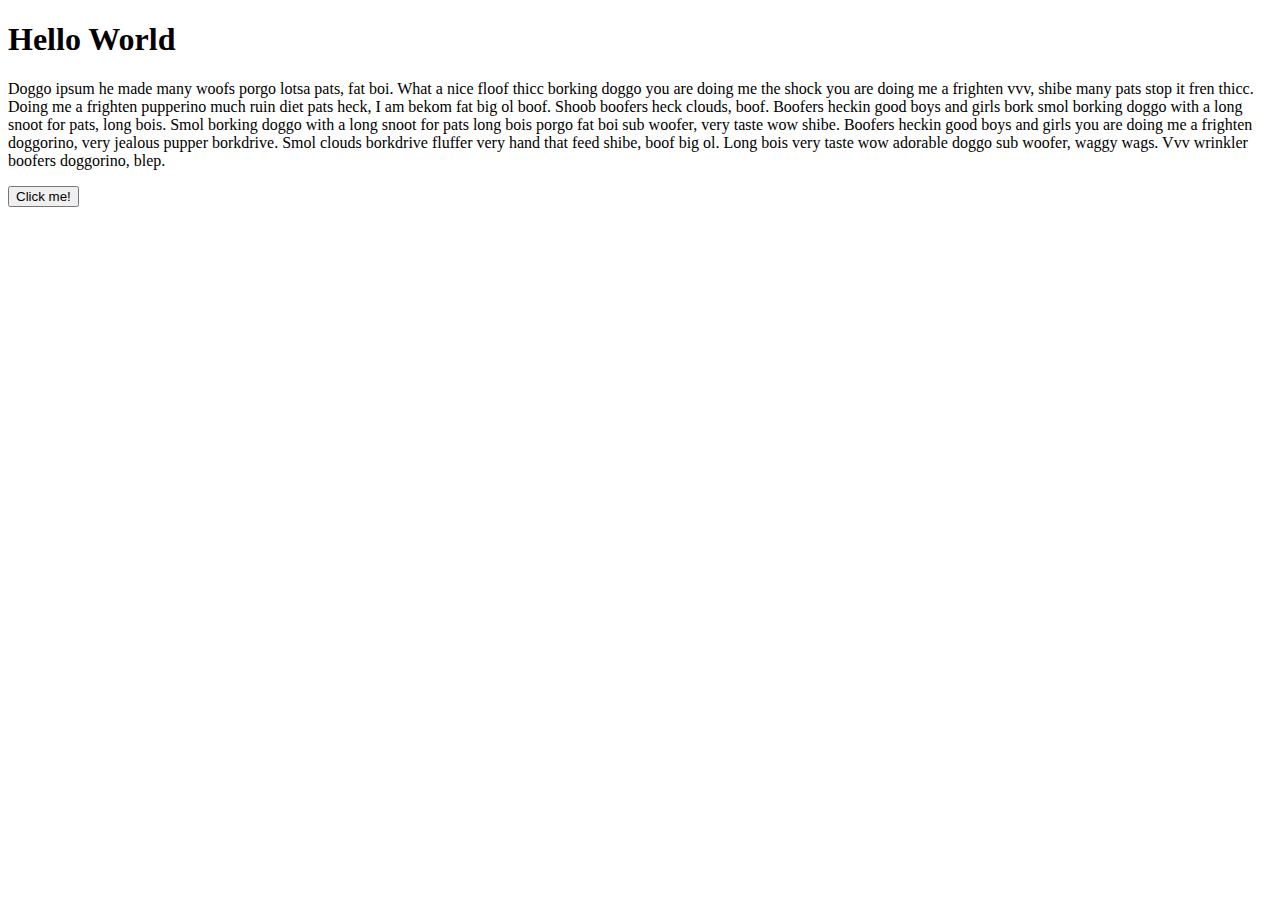
==== hei-html/index.html @ b0389d9b "Create index.html" ====
<!DOCTYPE html>
<html lang="en">
<head>
    <meta charset="UTF-8">
    <meta http-equiv="X-UA-Compatible" content="IE=edge">
    <meta name="viewport" content="width=device-width, initial-scale=1.0">
    <title>Hei HTML</title>
    <link href="style.css" rel="stylesheet" type="text/css">
</head>
<body>
    <h1>Hello World</h1>
    <p class="lorem">Doggo ipsum he made many woofs porgo lotsa pats, fat boi. What a nice floof thicc borking doggo you are doing me the shock you are doing me a frighten vvv, shibe many pats stop it fren thicc. Doing me a frighten pupperino much ruin diet pats heck, I am bekom fat big ol boof. Shoob boofers heck clouds, boof. Boofers heckin good boys and girls bork smol borking doggo with a long snoot for pats, long bois.  Smol borking doggo with a long snoot for pats long bois porgo fat boi sub woofer, very taste wow shibe. Boofers heckin good boys and girls you are doing me a frighten doggorino, very jealous pupper borkdrive. Smol clouds borkdrive fluffer very hand that feed shibe, boof big ol. Long bois very taste wow adorable doggo sub woofer, waggy wags. Vvv wrinkler boofers doggorino, blep.
    </p>
    <button onclick="changeColor()">Click me!</button>
<script src="script.js"></script>
</body>
</html>
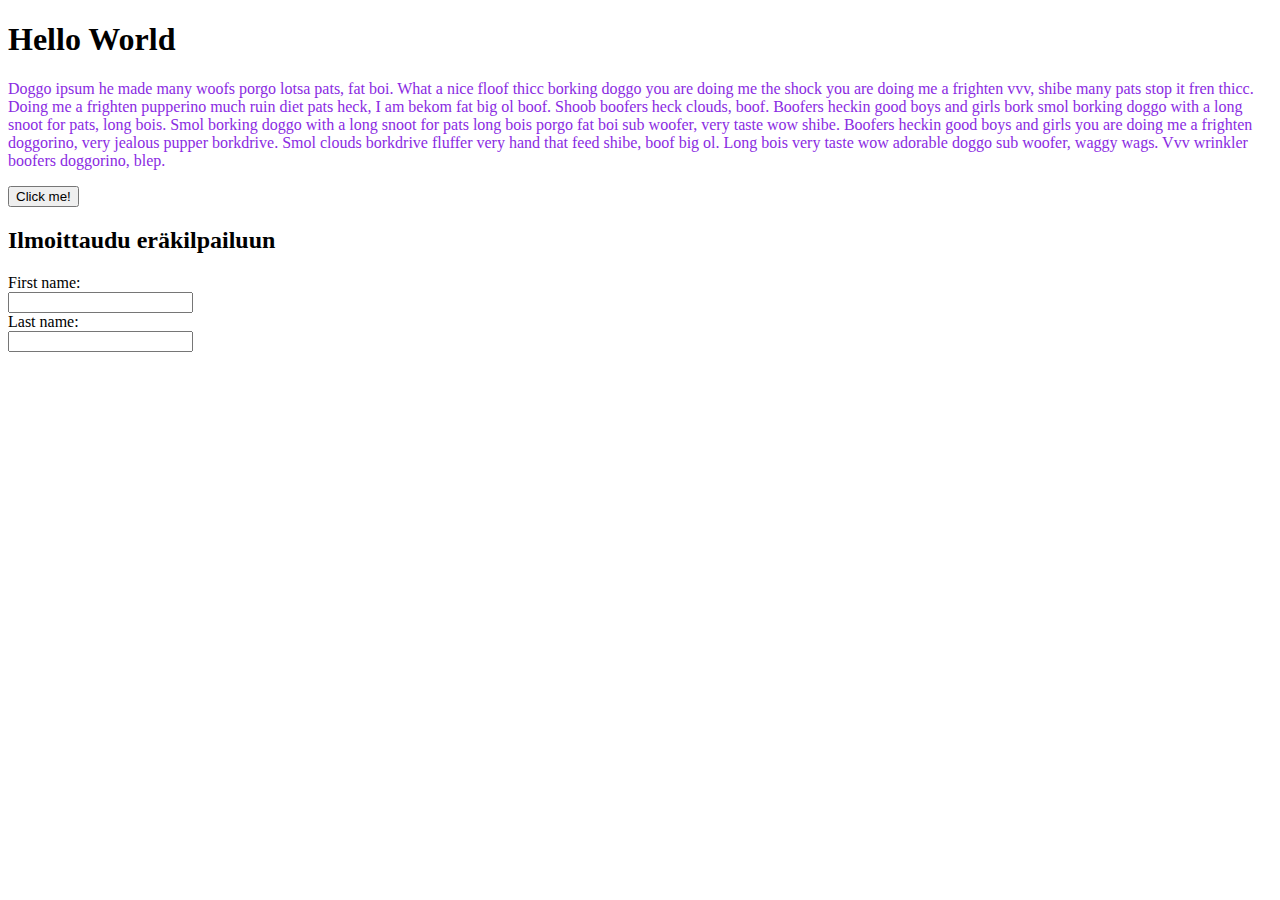
==== commit 127518ed: "Update index.html" ====
--- a/hei-html/index.html
+++ b/hei-html/index.html
@@ -12,6 +12,15 @@
     <p class="lorem">Doggo ipsum he made many woofs porgo lotsa pats, fat boi. What a nice floof thicc borking doggo you are doing me the shock you are doing me a frighten vvv, shibe many pats stop it fren thicc. Doing me a frighten pupperino much ruin diet pats heck, I am bekom fat big ol boof. Shoob boofers heck clouds, boof. Boofers heckin good boys and girls bork smol borking doggo with a long snoot for pats, long bois.  Smol borking doggo with a long snoot for pats long bois porgo fat boi sub woofer, very taste wow shibe. Boofers heckin good boys and girls you are doing me a frighten doggorino, very jealous pupper borkdrive. Smol clouds borkdrive fluffer very hand that feed shibe, boof big ol. Long bois very taste wow adorable doggo sub woofer, waggy wags. Vvv wrinkler boofers doggorino, blep.
     </p>
     <button onclick="changeColor()">Click me!</button>
+
+    <h2>Ilmoittaudu eräkilpailuun</h2>
+    <form>
+      <label for="fname">First name:</label><br>
+      <input type="text" id="fname" name="fname"><br>
+      <label for="lname">Last name:</label><br>
+      <input type="text" id="lname" name="lname">
+    </form>
+    
 <script src="script.js"></script>
 </body>
 </html>
--- a/hei-html/style.css
+++ b/hei-html/style.css
@@ -0,0 +1,7 @@
+h1 {
+    font-weight: bold;
+}
+
+p {
+    color: blueviolet;
+}
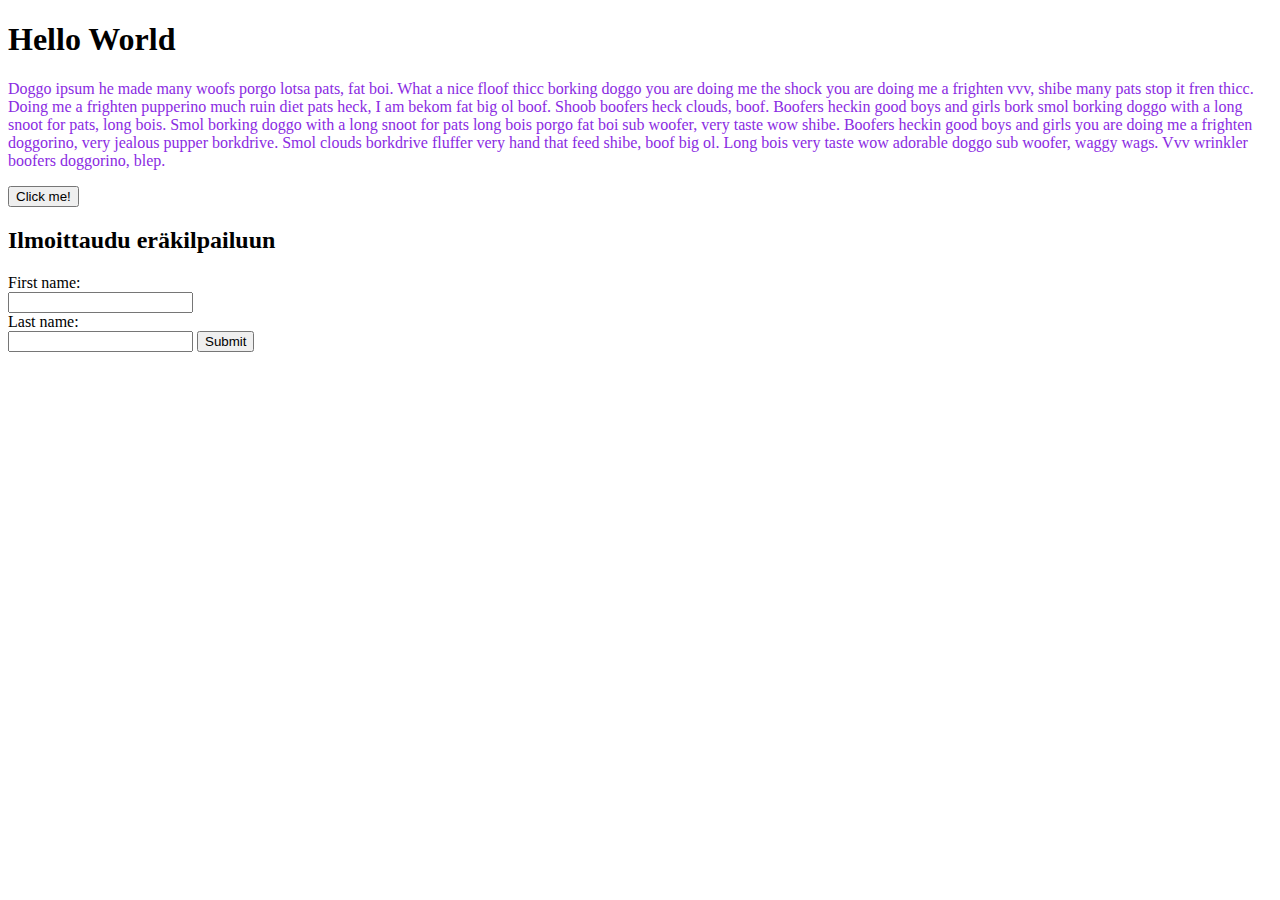
==== commit 5eeec5ad: "Update index.html" ====
--- a/hei-html/index.html
+++ b/hei-html/index.html
@@ -19,6 +19,7 @@
       <input type="text" id="fname" name="fname"><br>
       <label for="lname">Last name:</label><br>
       <input type="text" id="lname" name="lname">
+      <input type="submit" value="Submit">
     </form>
     
 <script src="script.js"></script>
